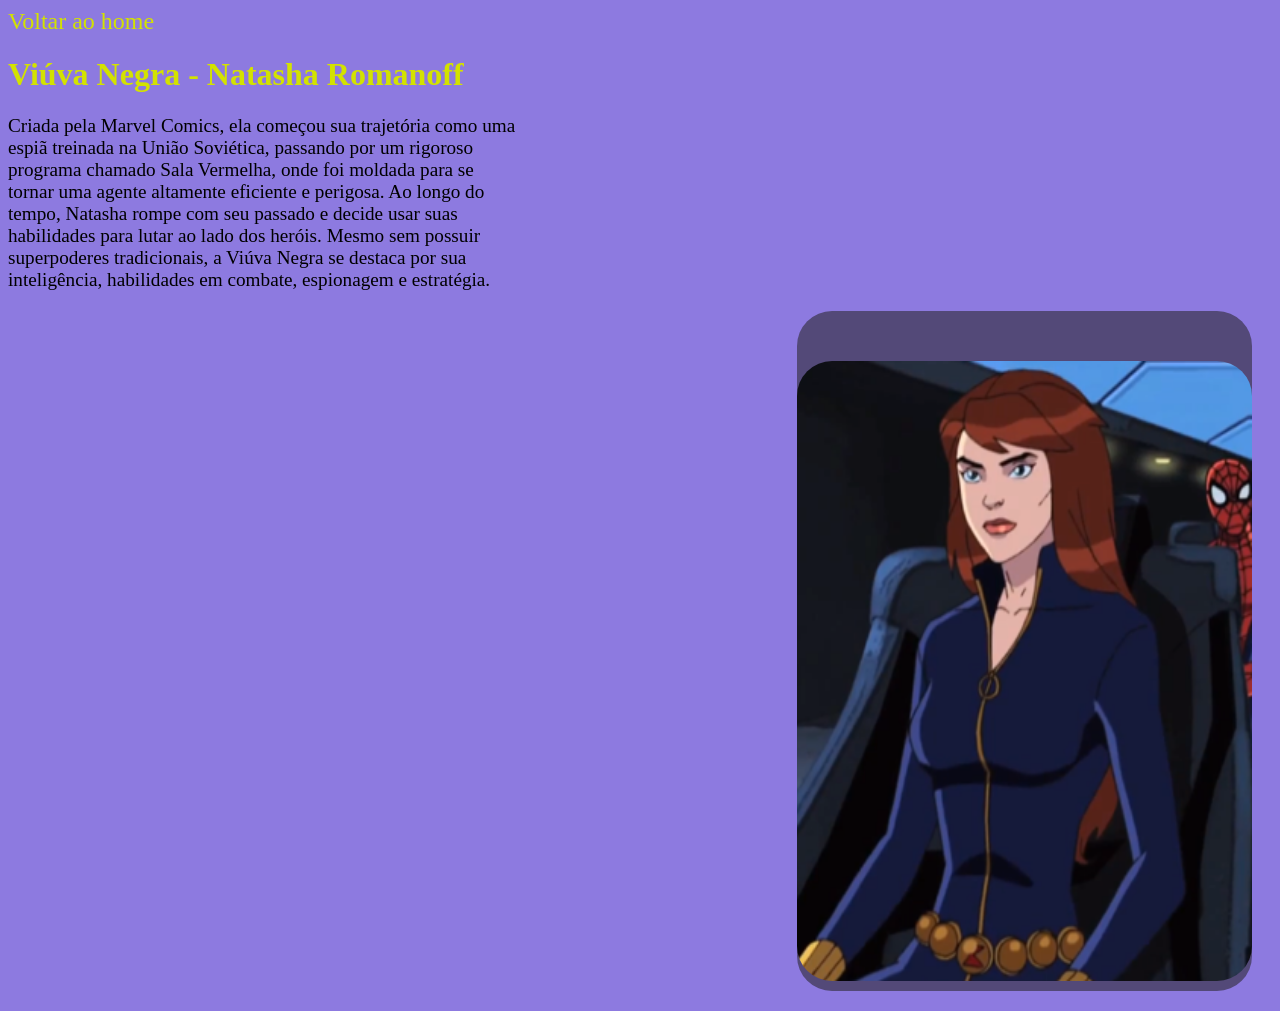
==== index.html @ acfc0e77 "Add files via upload" ====
<!DOCTYPE html>
<html lang="en">
<head>
    <meta charset="UTF-8">
    <meta name="viewport" content="width=, initial-scale=1.0">
    <title>Document</title>
</head>
<body>

    <div class="h1">
        <nav> Voltar ao home</nav>
        <h1>Viúva Negra - Natasha Romanoff</h1>
        <p>
         Criada pela Marvel Comics, ela começou sua trajetória como uma espiã treinada na União Soviética,
          passando por um rigoroso programa chamado Sala Vermelha, onde foi moldada para se tornar uma 
          agente altamente eficiente e perigosa. 
         Ao longo do tempo, Natasha rompe com seu passado e decide usar suas habilidades para lutar ao
          lado dos heróis.
         Mesmo sem possuir superpoderes tradicionais, a Viúva Negra se destaca por sua inteligência, 
          habilidades em combate, espionagem e estratégia.     
        </p>
    </div>
      <div class="card1">
           <img src="img/viuva.jpg" alt="" width="455px" height="620px">
      </div>
</body>

<style>

    body{
        background-color: #8D7AE0;
    
    }
    nav{
        color: #D3E200;
        font-size: x-large;

    }
    h1{
        color: #D3E200;
        font-size:xx-large
    }
    p{
        color: black;
        font-size: medium;
        text-align: left;
        margin-right: 20cm;
        font-size: larger;
    }
    .card1{
        margin: 20px;
        border-radius: 15px;
        color: #000000;
        background-color: #534978;
        padding-top: 50px;
        padding-bottom: 10px;
        width: 455px;
        height: 620px;
        margin-left: auto;
        border-radius: 35px;
    }
    img{
        border-radius: 35px;
    }
   

     

</style>
</html>
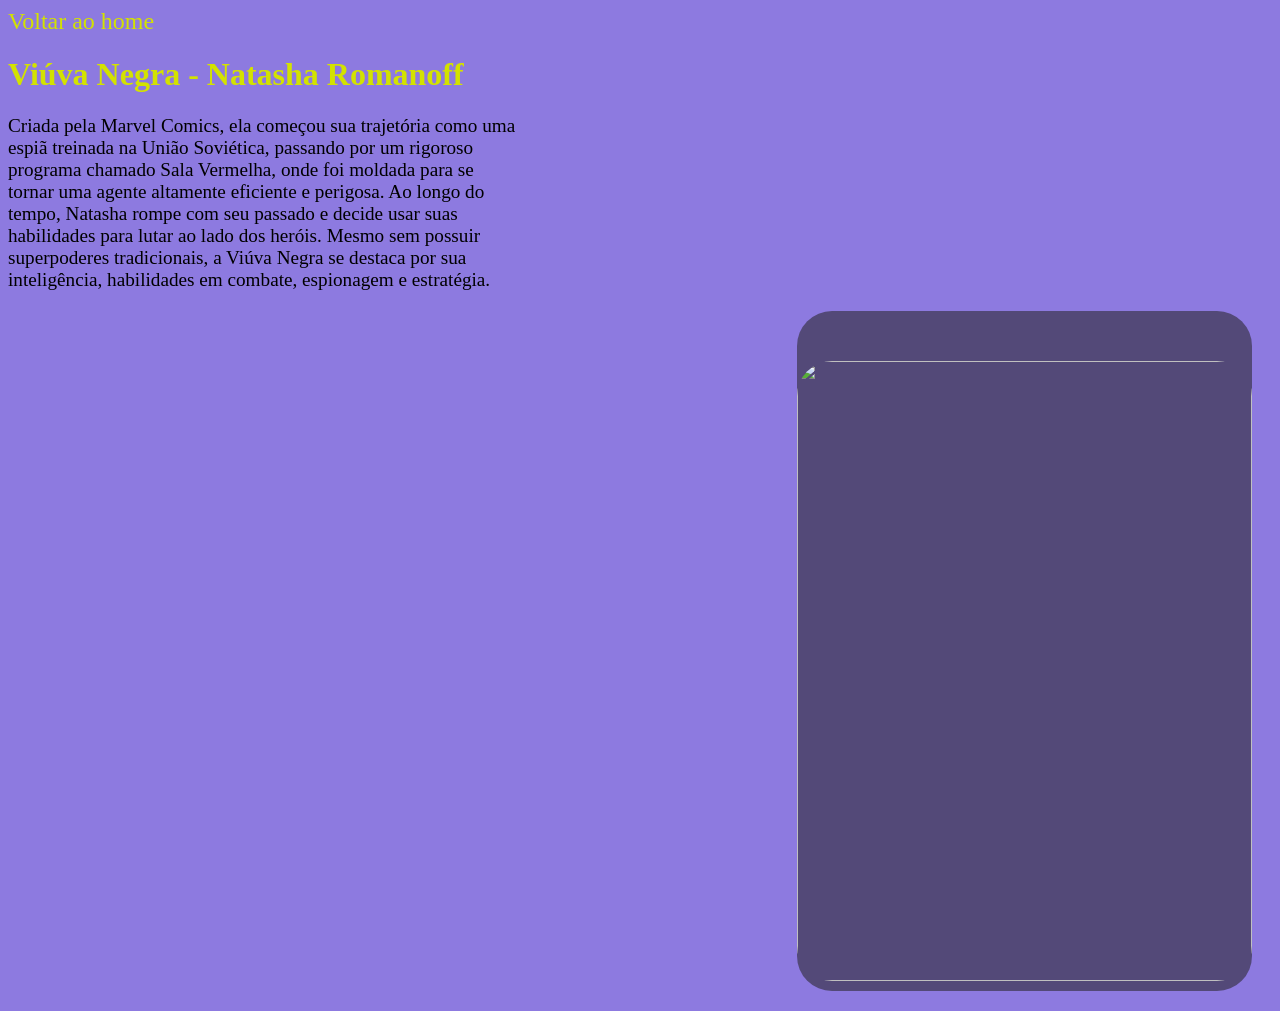
==== commit c1187708: "Add files via upload" ====
--- a/index.html
+++ b/index.html
@@ -2,11 +2,10 @@
 <html lang="en">
 <head>
     <meta charset="UTF-8">
-    <meta name="viewport" content="width=, initial-scale=1.0">
+    <meta name="viewport" content="width=device-width, initial-scale=1.0">
     <title>Document</title>
 </head>
 <body>
-
     <div class="h1">
         <nav> Voltar ao home</nav>
         <h1>Viúva Negra - Natasha Romanoff</h1>
@@ -21,7 +20,7 @@
         </p>
     </div>
       <div class="card1">
-           <img src="img/viuva.jpg" alt="" width="455px" height="620px">
+           <img src="img/nt.jfif" alt="" width="455px" height="620px">
       </div>
 </body>
 
@@ -67,4 +66,5 @@
      
 
 </style>
+</body>
 </html>
